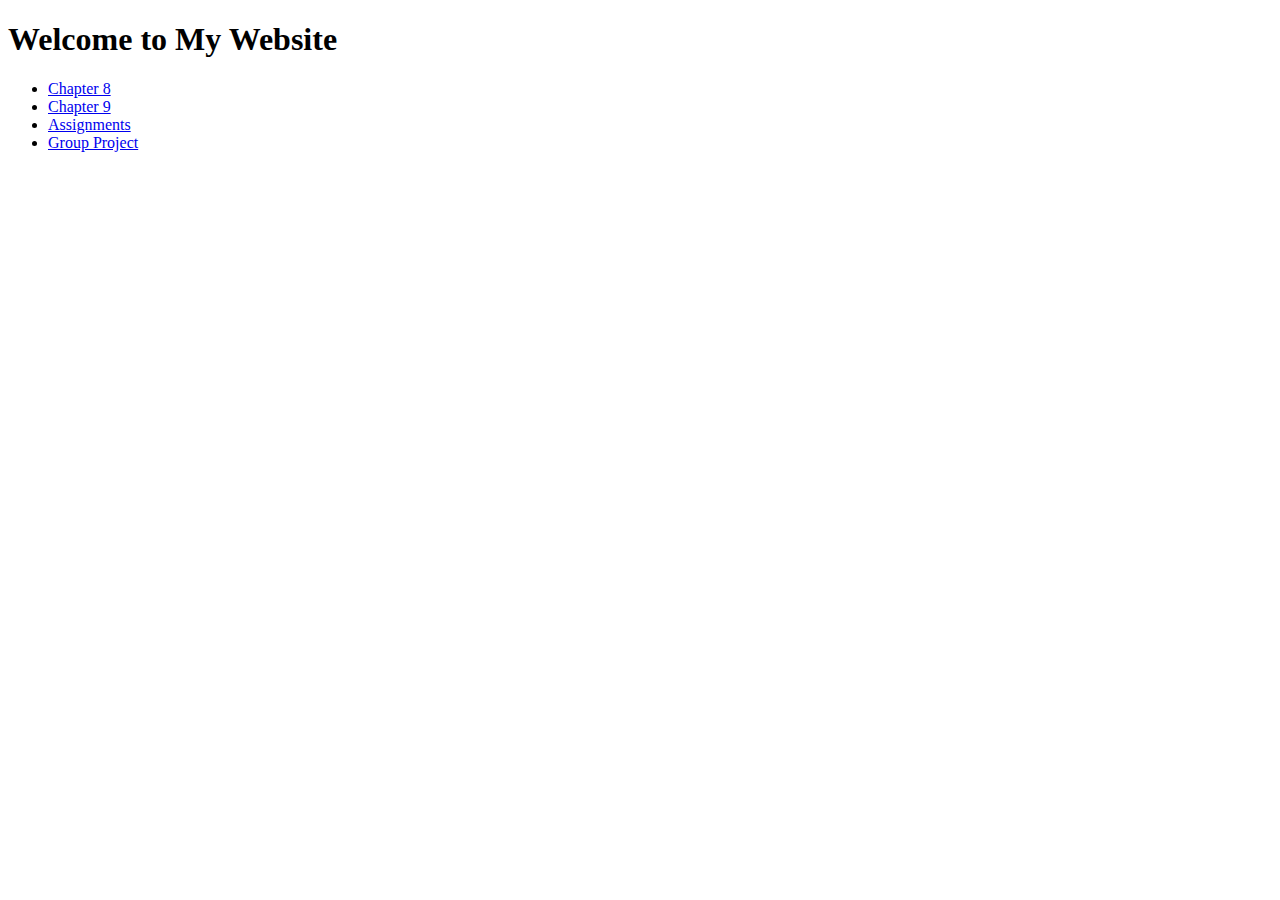
==== index.html @ 6d703248 "New changes" ====
<!DOCTYPE html>
<html lang="en">
<head>
  <meta charset="UTF-8">
  <meta name="viewport" content="width=device-width, initial-scale=1.0">
  <title>Home Page</title>
</head>
<body>
  <h1>Welcome to My Website</h1>
  <ul>
    <li><a href="chapter8.html">Chapter 8</a></li>
    <li><a href="chapter9.html">Chapter 9</a></li>
    <li><a href="assignment.html">Assignments</a></li>
    <li><a href="project.html">Group Project</a></li>
  </ul>
</body>
</html>
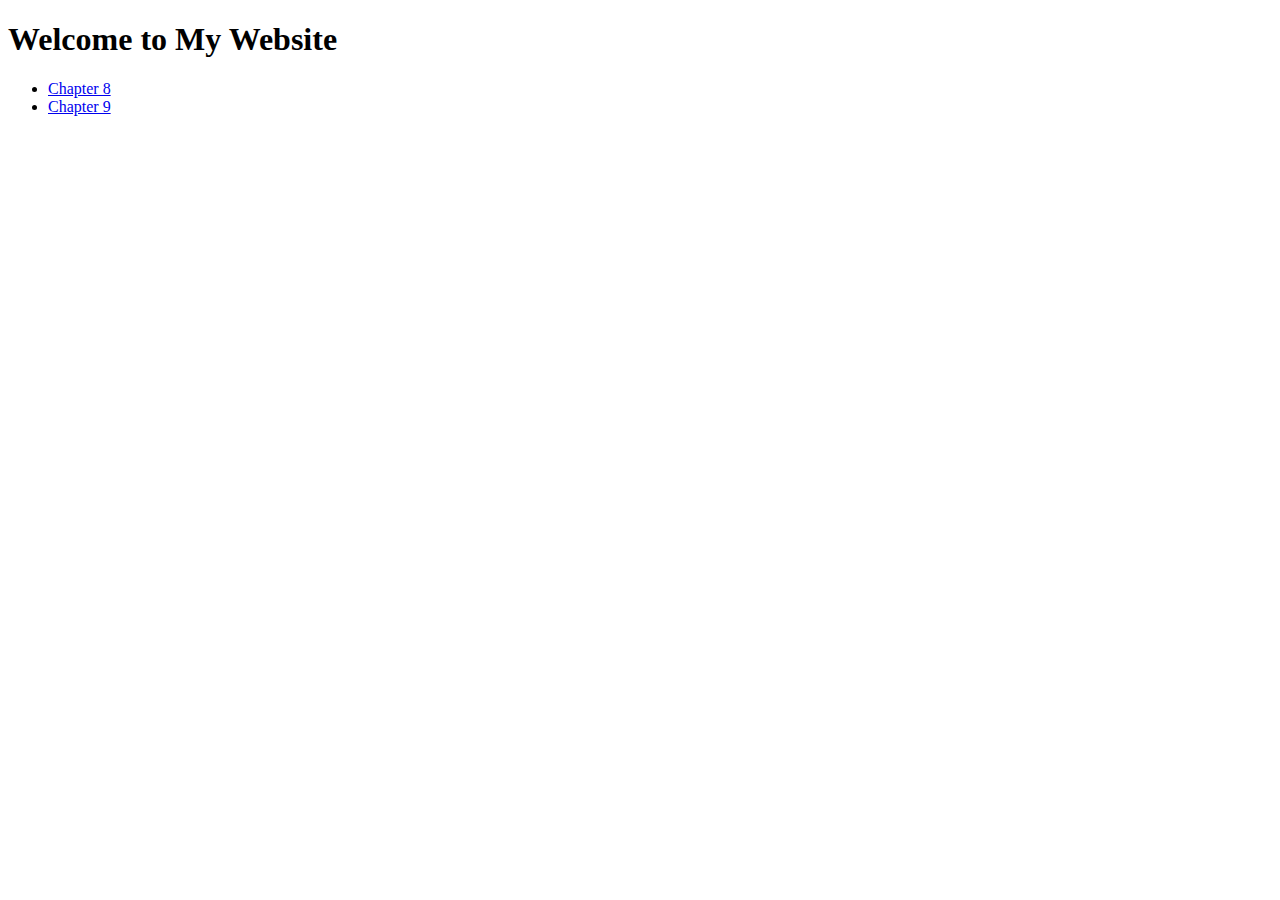
==== commit f6e70a4e: "Add changes" ====
--- a/index.html
+++ b/index.html
@@ -10,8 +10,6 @@
   <ul>
     <li><a href="chapter8.html">Chapter 8</a></li>
     <li><a href="chapter9.html">Chapter 9</a></li>
-    <li><a href="assignment.html">Assignments</a></li>
-    <li><a href="project.html">Group Project</a></li>
   </ul>
 </body>
 </html>
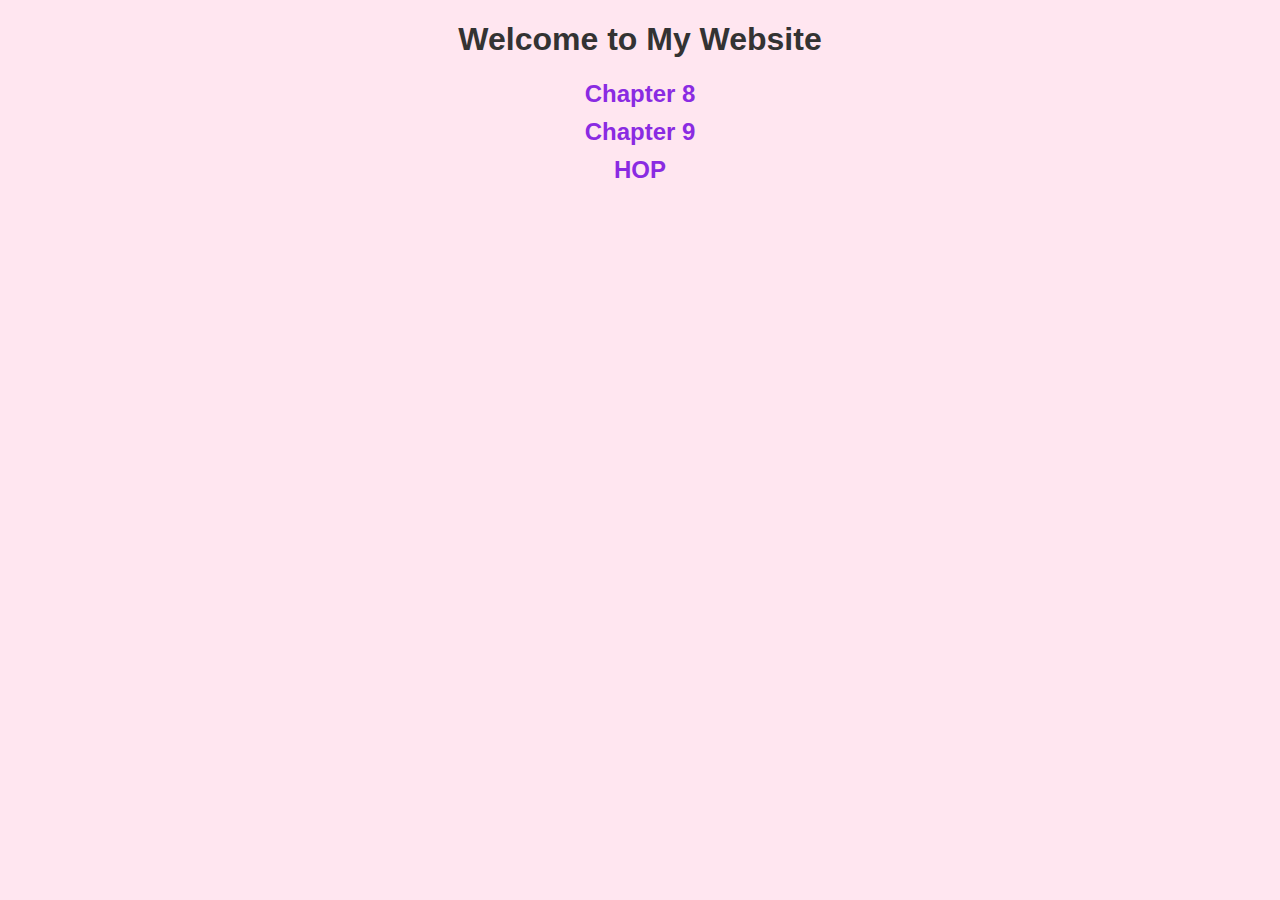
==== commit 645c2c69: "Updates for Chapter 9" ====
--- a/index.html
+++ b/index.html
@@ -1,5 +1,6 @@
 <!DOCTYPE html>
 <html lang="en">
+  <link rel="stylesheet" href="style.css">
 <head>
   <meta charset="UTF-8">
   <meta name="viewport" content="width=device-width, initial-scale=1.0">
@@ -10,6 +11,7 @@
   <ul>
     <li><a href="chapter8.html">Chapter 8</a></li>
     <li><a href="chapter9.html">Chapter 9</a></li>
+    <li><a href="Hop.html">HOP</a></li>
   </ul>
 </body>
 </html>
--- a/style.css
+++ b/style.css
@@ -0,0 +1,61 @@
+body {
+    font-family: 'Arial', sans-serif;
+    background-color: #ffe6f0; /* Warm light pink */
+    color: #333; /* Dark text */
+    margin: 0;
+    padding: 0;
+    text-align: center;
+}
+
+header h1 {
+    font-size: 3rem;
+    margin: 20px 0;
+    font-weight: bold;
+    text-shadow: 2px 2px #ff1493; /* Adds a shadow for more pop */
+}
+
+/* Fixing the list styling */
+ul {
+    list-style: none; /* Removes the bullet points */
+    padding: 0;
+}
+
+li {
+    margin: 10px 0; /* Adds spacing between list items */
+}
+
+/* Navigation Links */
+a {
+    color: #8a2be2; /* Purple for links */
+    text-decoration: none;
+    font-size: 1.5rem;
+    font-weight: bold;
+}
+
+a:hover {
+    color: #ff1493; /* Deep pink on hover */
+    text-decoration: underline;
+}
+
+main {
+    padding: 20px;
+}
+
+p {
+    font-size: 1.3rem;
+}
+
+/* Footer Styling */
+footer {
+    background-color: #ff1493;
+    color: white;
+    text-align: center;
+    padding: 20px;
+    position: fixed;
+    bottom: 0;
+    width: 100%;
+    font-size: 1rem;
+    box-shadow: 0 -2px 5px rgba(0, 0, 0, 0.2); /* Adds a shadow effect */
+}
+
+
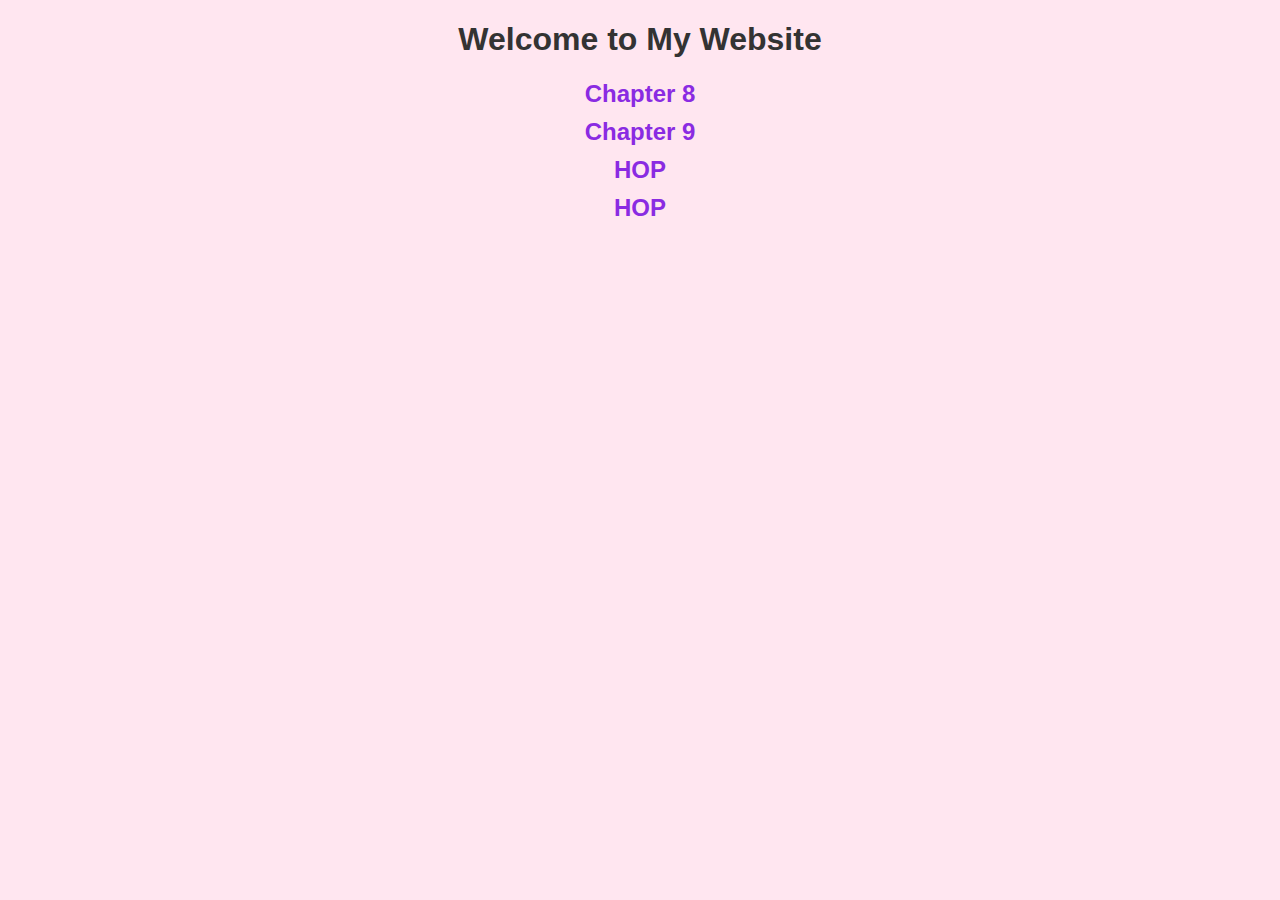
==== commit 82253541: "Add wavewire" ====
--- a/index.html
+++ b/index.html
@@ -12,6 +12,7 @@
     <li><a href="chapter8.html">Chapter 8</a></li>
     <li><a href="chapter9.html">Chapter 9</a></li>
     <li><a href="Hop.html">HOP</a></li>
+    <li><a href="WaveWire-Radio">HOP</a></li>
   </ul>
 </body>
 </html>
